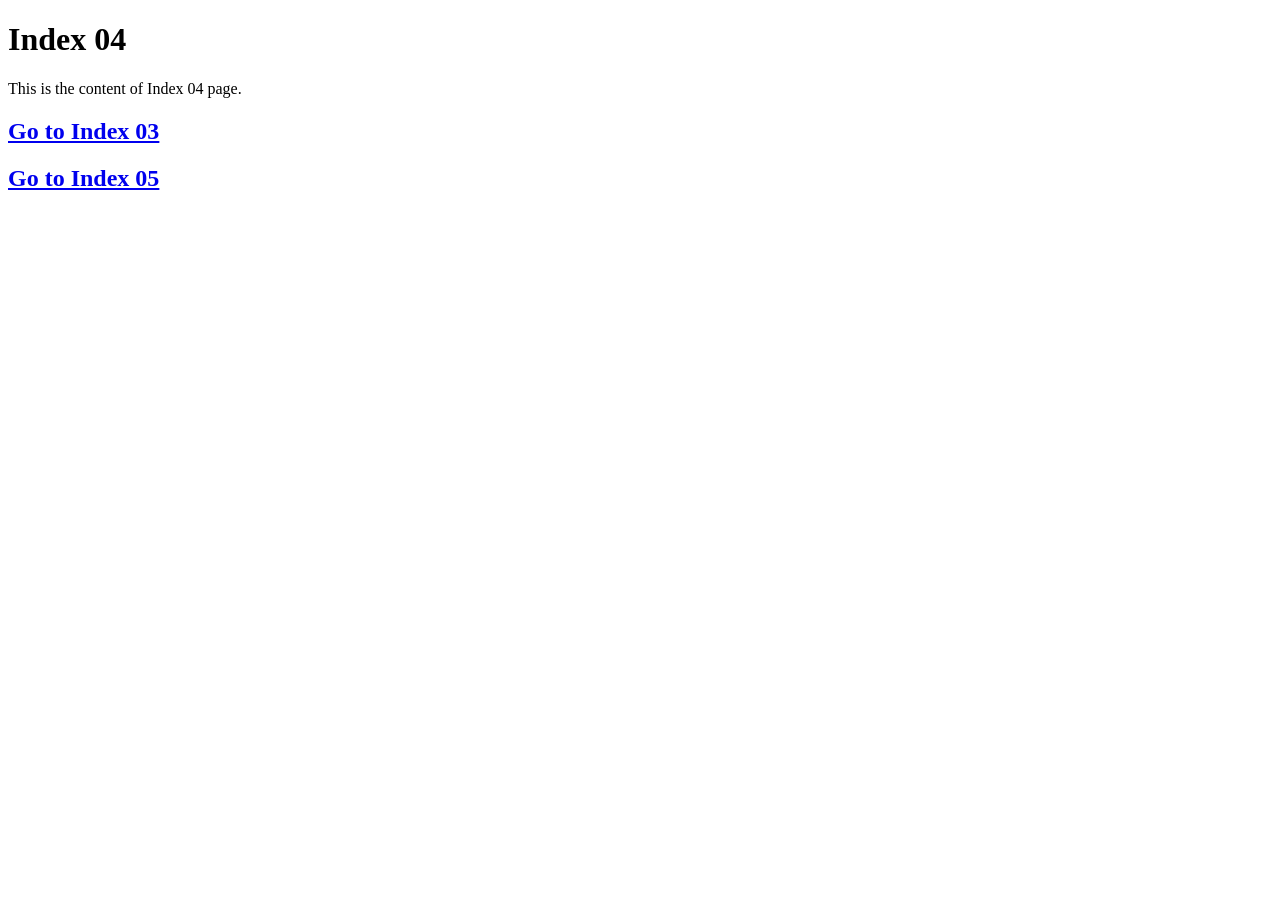
==== index04.html @ 27113605 "index02.html,index03.html,index04.html" ====
<!DOCTYPE html>
<html lang="en">
<head>
    <meta charset="UTF-8">
    <meta name="viewport" content="width=device-width, initial-scale=1.0">
    <title>Index 04</title>
    <link rel="stylesheet" href="styles.css">
</head>
<body>
    <h1>Index 04</h1>
    <p>This is the content of Index 04 page.</p>
    <a href="index03.html"><h2>Go to Index 03</h2></a>
    <a href="index05.html"><h2>Go to Index 05</h2></a>
</body>
</html>
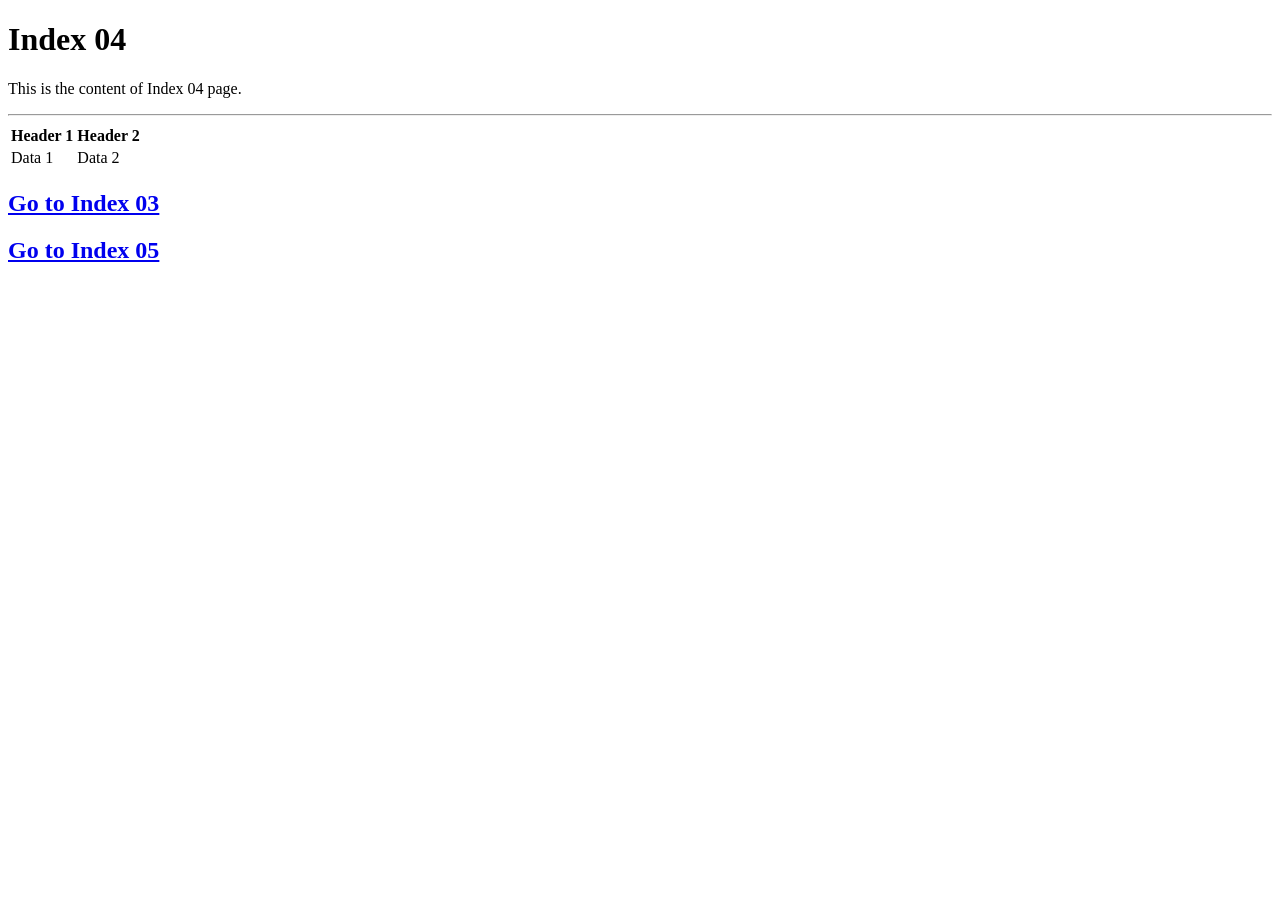
==== commit bef393fd: "index04.html" ====
--- a/index04.html
+++ b/index04.html
@@ -9,6 +9,18 @@
 <body>
     <h1>Index 04</h1>
     <p>This is the content of Index 04 page.</p>
+    <hr>
+
+    <table>
+        <tr>
+            <th>Header 1</th>
+            <th>Header 2</th>
+        </tr>
+        <tr>
+            <td>Data 1</td>
+            <td>Data 2</td>
+        </tr>
+    </table>
     <a href="index03.html"><h2>Go to Index 03</h2></a>
     <a href="index05.html"><h2>Go to Index 05</h2></a>
 </body>
